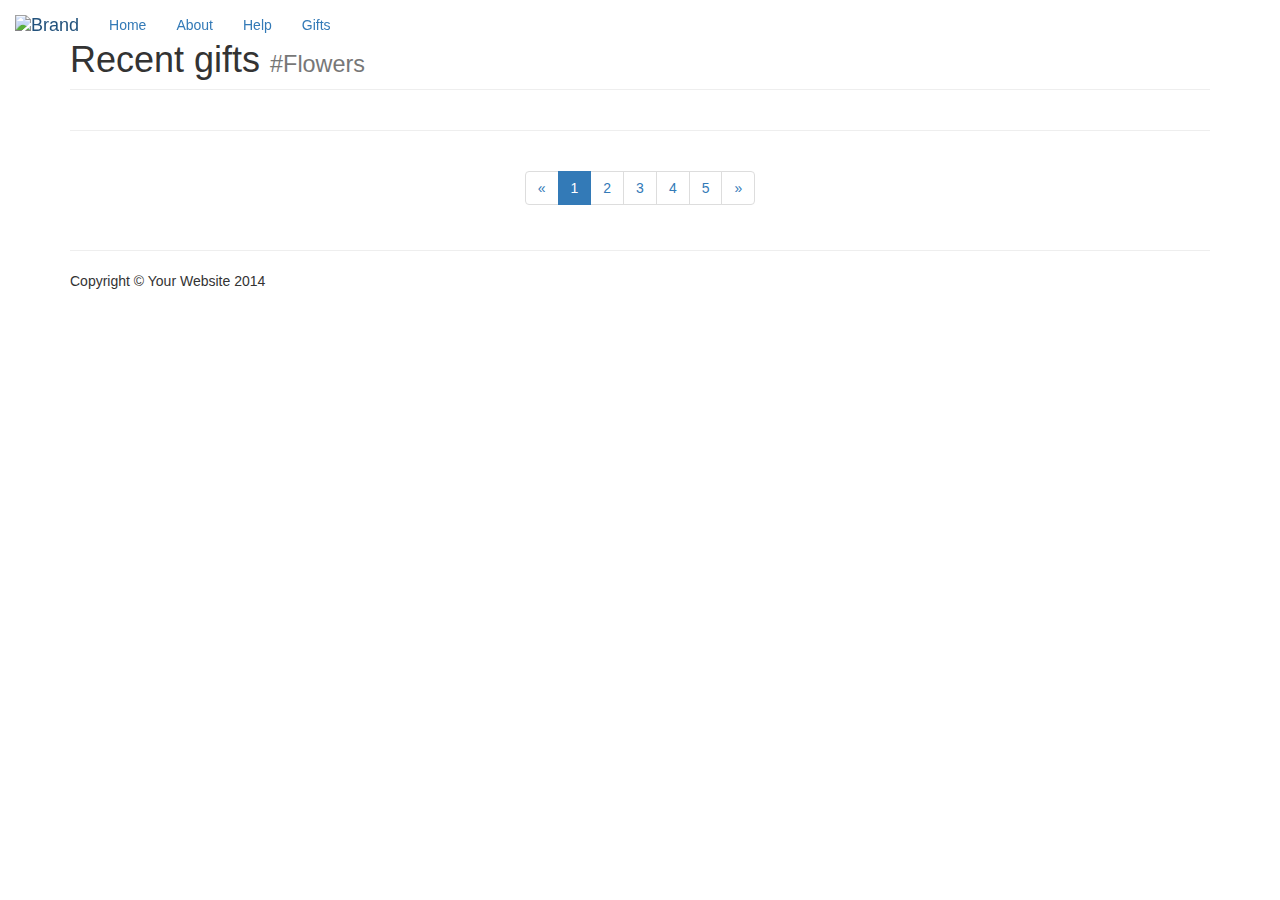
==== client/giftboard.html @ a9b1d261 "Added masonry library" ====
<!DOCTYPE html>
<html>
    <head>
        <title>One Thousand Gifts</title>
        <!-- Latest compiled and minified CSS -->
        <!-- <link rel="stylesheet" href="/css/bootstrap.min.css"> -->
        <link rel="stylesheet" href="https://maxcdn.bootstrapcdn.com/bootstrap/3.3.6/css/bootstrap.min.css">
        <link rel="stylesheet" href="/css/stylesheet.css">

        <!-- jQuery library -->
        <script src="https://code.jquery.com/jquery-2.2.4.min.js"></script>
        
        <!-- Latest compiled JavaScript -->
        <script src="https://maxcdn.bootstrapcdn.com/bootstrap/3.3.6/js/bootstrap.min.js"></script>
        
        <!-- Masonry Library -->
        <script src="https://npmcdn.com/masonry-layout@4.1/dist/masonry.pkgd.min.js"></script>
        
        <link rel="stylesheet" type="text/css" href="https://fonts.googleapis.com/css?family=Quattrocento+Sans| Domine">
        <script src="https://use.fontawesome.com/c0bb4e2d9b.js"></script>
        
    </head>
    <body>
          <nav class="navbar navbar-fixed-top">
            <div class="container-fluid">
              <!-- Brand and toggle get grouped for better mobile display -->
              <div class="navbar-header">
                 <button type="button" class="navbar-toggle collapsed" data-toggle="collapse" data-target="#bs-example-navbar-collapse-1" aria-expanded="false">
                  <span class="sr-only">Toggle navigation</span>
                  <span class="icon-bar"></span>
                  <span class="icon-bar"></span>
                  <span class="icon-bar"></span>
                </button>      
              </div>
          
              <!-- Collect the nav links, forms, and other content for toggling -->
              <div class="collapse navbar-collapse" id="bs-example-navbar-collapse-1">
                <ul class="nav navbar-nav">
                  <a class="navbar-brand" href="#">
                    <img class="logo" alt="Brand" src="http://design.ubuntu.com/wp-content/uploads/ubuntu-logo32.png">
                  </a>
                  <li class="active"><a href="/index.html">Home <span class="sr-only">(current)</span></a></li>
                  <li><a href="#">About</a></li>
                  <li><a href="#">Help</a></li>
                  <li><a href="/giftboard.html">Gifts</a></li>
                </ul>
              </div>
            </div>
          </nav>
  
    <!-- Page Content -->
    <div class="container">

        <!-- Page Heading -->
        <div class="row">
            <div class="col-lg-12">
                <h1 class="page-header">Recent gifts
                    <small>#Flowers</small>
                </h1>
            </div>
        </div>
        <!-- /.row -->

        <!-- Projects Row -->
        <div class="grid" data-masonry='{ "itemSelector": ".grid-item", "columnWidth": 80% }'>
            <div class="grid-item">
                    <a href="#">
                    <img class="img-responsive" src="https://s-media-cache-ak0.pinimg.com/564x/bf/73/4d/bf734dfc6a59986a2e1abf2218d92f65.jpg" alt="">
                    </a>
            </div>
            <div class="grid-item">
                    <a href="#">
                        <img class="img-responsive" src="https://s-media-cache-ak0.pinimg.com/564x/3e/6c/06/3e6c06d3d8da6a7a500e206bc3befbe2.jpg" alt="">
                    </a> 
            </div>
            <div class="grid-item">
                    <a href="#">
                    <img class="img-responsive" src="https://s-media-cache-ak0.pinimg.com/564x/71/7b/be/717bbe13dfa5730d68f75687e3ccdab7.jpg" alt="">
                    </a> 
            </div>
            <div class="grid-item">
                    <a href="#">
                    <img class="img-responsive" src="https://s-media-cache-ak0.pinimg.com/564x/75/fa/4b/75fa4bc2c5730126f3a882ad17f3ac7b.jpg" alt="">
                    </a>
            </div>
            <div class="grid-item">
                    <a href="#">
                    <img class="img-responsive" src="https://s-media-cache-ak0.pinimg.com/564x/a9/66/e3/a966e3a09e053b1003fe20808c92bfdf.jpg" alt="">
                    </a>
            </div>
            <div class="grid-item">
                    <a href="#">
                    <img class="img-responsive" src="https://s-media-cache-ak0.pinimg.com/564x/b7/dc/82/b7dc82a0453930aec9b3b8feedba859d.jpg" alt="">
                    </a>
            </div>
            <div class="grid-item">
                    <a href="#">
                    <img class="img-responsive" src="https://s-media-cache-ak0.pinimg.com/564x/ac/be/6b/acbe6b92c57f88e8cd5013fc06dd2051.jpg" alt="">
                    </a>
            </div>
            <div class="grid-item">
                    <a href="#">
                    <img class="img-responsive" src="https://s-media-cache-ak0.pinimg.com/564x/35/91/da/3591da92dd9ececeb747bd80056cf1ef.jpg" alt="">
                    </a>
            </div>
            <div class="grid-item">
                    <a href="#">
                    <img class="img-responsive" src="https://s-media-cache-ak0.pinimg.com/564x/bc/38/be/bc38bef5b4c4b4efbf0028c5b378f373.jpg" alt="">
                    </a>
            </div>
            <div class="grid-item">
                    <a href="#">
                    <img class="img-responsive" src="https://s-media-cache-ak0.pinimg.com/564x/88/3a/78/883a7817ef96ef39248bbf9b0648764e.jpg" alt="">
                    </a>
            </div>
            <div class="grid-item">
                    <a href="#">
                    <img class="img-responsive" src="https://s-media-cache-ak0.pinimg.com/564x/51/aa/fb/51aafb18e05cba7d6c8a4c5a614bbf9c.jpg" alt="">
                    </a>
            </div>
            <div class="grid-item">
                    <a href="#">
                    <img class="img-responsive" src="https://s-media-cache-ak0.pinimg.com/564x/0d/68/fb/0d68fbe425a4c74194422a576d21d807.jpg" alt="">
                    </a>
            </div>
            <div class="grid-item">
                    <a href="#">
                    <img class="img-responsive" src="https://s-media-cache-ak0.pinimg.com/564x/bf/73/4d/bf734dfc6a59986a2e1abf2218d92f65.jpg" alt="">
                    </a>
            </div>
            <div class="grid-item">
                    <a href="#">
                        <img class="img-responsive" src="https://s-media-cache-ak0.pinimg.com/564x/3e/6c/06/3e6c06d3d8da6a7a500e206bc3befbe2.jpg" alt="">
                    </a> 
            </div>
            <div class="grid-item">
                    <a href="#">
                    <img class="img-responsive" src="https://s-media-cache-ak0.pinimg.com/564x/71/7b/be/717bbe13dfa5730d68f75687e3ccdab7.jpg" alt="">
                    </a> 
            </div>
            <div class="grid-item">
                    <a href="#">
                    <img class="img-responsive" src="https://s-media-cache-ak0.pinimg.com/564x/75/fa/4b/75fa4bc2c5730126f3a882ad17f3ac7b.jpg" alt="">
                    </a>
            </div>
            <div class="grid-item">
                    <a href="#">
                    <img class="img-responsive" src="https://s-media-cache-ak0.pinimg.com/564x/a9/66/e3/a966e3a09e053b1003fe20808c92bfdf.jpg" alt="">
                    </a>
            </div>
            <div class="grid-item">
                    <a href="#">
                    <img class="img-responsive" src="https://s-media-cache-ak0.pinimg.com/564x/b7/dc/82/b7dc82a0453930aec9b3b8feedba859d.jpg" alt="">
                    </a>
            </div>
            <div class="grid-item">
                    <a href="#">
                    <img class="img-responsive" src="https://s-media-cache-ak0.pinimg.com/564x/ac/be/6b/acbe6b92c57f88e8cd5013fc06dd2051.jpg" alt="">
                    </a>
            </div>
            <div class="grid-item">
                    <a href="#">
                    <img class="img-responsive" src="https://s-media-cache-ak0.pinimg.com/564x/35/91/da/3591da92dd9ececeb747bd80056cf1ef.jpg" alt="">
                    </a>
            </div>
            <div class="grid-item">
                    <a href="#">
                    <img class="img-responsive" src="https://s-media-cache-ak0.pinimg.com/564x/bc/38/be/bc38bef5b4c4b4efbf0028c5b378f373.jpg" alt="">
                    </a>
            </div>
            <div class="grid-item">
                    <a href="#">
                    <img class="img-responsive" src="https://s-media-cache-ak0.pinimg.com/564x/88/3a/78/883a7817ef96ef39248bbf9b0648764e.jpg" alt="">
                    </a>
            </div>
            <div class="grid-item">
                    <a href="#">
                    <img class="img-responsive" src="https://s-media-cache-ak0.pinimg.com/564x/51/aa/fb/51aafb18e05cba7d6c8a4c5a614bbf9c.jpg" alt="">
                    </a>
            </div>
            <div class="grid-item">
                    <a href="#">
                    <img class="img-responsive" src="https://s-media-cache-ak0.pinimg.com/564x/0d/68/fb/0d68fbe425a4c74194422a576d21d807.jpg" alt="">
                    </a>
            </div>
        </div>
        <!-- /.row -->
        

        <hr>

        <!-- Pagination -->
        <div class="row text-center">
            <div class="col-lg-12">
                <ul class="pagination">
                    <li>
                        <a href="#">&laquo;</a>
                    </li>
                    <li class="active">
                        <a href="#">1</a>
                    </li>
                    <li>
                        <a href="#">2</a>
                    </li>
                    <li>
                        <a href="#">3</a>
                    </li>
                    <li>
                        <a href="#">4</a>
                    </li>
                    <li>
                        <a href="#">5</a>
                    </li>
                    <li>
                        <a href="#">&raquo;</a>
                    </li>
                </ul>
            </div>
        </div>
        <!-- /.row -->

        <hr>

        <!-- Footer -->
        <footer>
            <div class="row">
                <div class="col-lg-12">
                    <p>Copyright &copy; Your Website 2014</p>
                </div>
            </div>
            <!-- /.row -->
        </footer>

    </div>
    <!-- /.container -->
      </body>
</html>
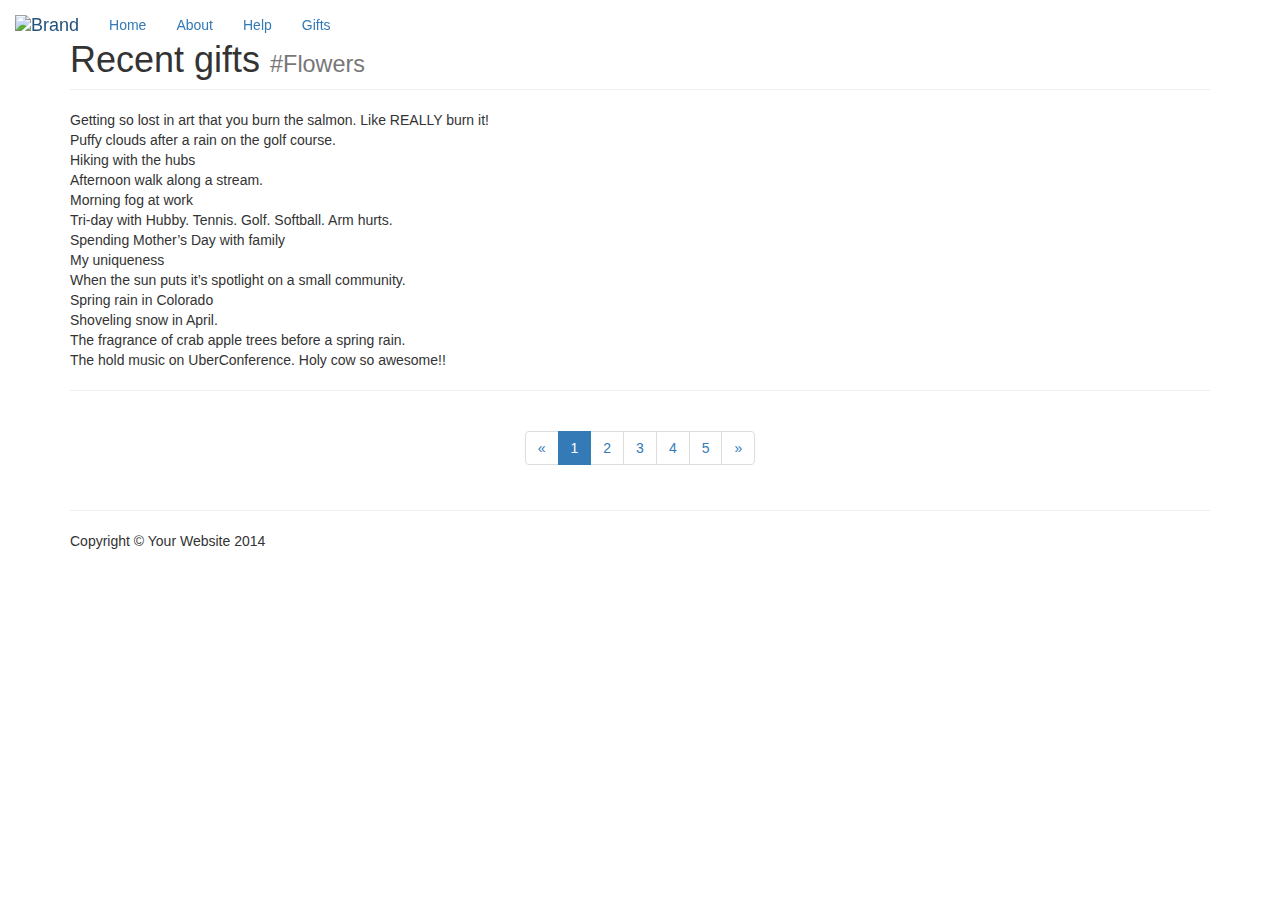
==== commit 4e04f7ac: "Added text to image grid containers" ====
--- a/client/giftboard.html
+++ b/client/giftboard.html
@@ -15,6 +15,7 @@
         
         <!-- Masonry Library -->
         <script src="https://npmcdn.com/masonry-layout@4.1/dist/masonry.pkgd.min.js"></script>
+        <script src="https://npmcdn.com/imagesloaded@4.1/imagesloaded.pkgd.min.js"></script>
         
         <link rel="stylesheet" type="text/css" href="https://fonts.googleapis.com/css?family=Quattrocento+Sans| Domine">
         <script src="https://use.fontawesome.com/c0bb4e2d9b.js"></script>
@@ -62,71 +63,84 @@
         <!-- /.row -->
 
         <!-- Projects Row -->
-        <div class="grid" data-masonry='{ "itemSelector": ".grid-item", "columnWidth": 80% }'>
+        <div class="grid">
             <div class="grid-item">
                     <a href="#">
                     <img class="img-responsive" src="https://s-media-cache-ak0.pinimg.com/564x/bf/73/4d/bf734dfc6a59986a2e1abf2218d92f65.jpg" alt="">
                     </a>
+                    Getting so lost in art that you burn the salmon. Like REALLY burn it!
             </div>
             <div class="grid-item">
                     <a href="#">
                         <img class="img-responsive" src="https://s-media-cache-ak0.pinimg.com/564x/3e/6c/06/3e6c06d3d8da6a7a500e206bc3befbe2.jpg" alt="">
                     </a> 
+                    Puffy clouds after a rain on the golf course.
             </div>
             <div class="grid-item">
                     <a href="#">
                     <img class="img-responsive" src="https://s-media-cache-ak0.pinimg.com/564x/71/7b/be/717bbe13dfa5730d68f75687e3ccdab7.jpg" alt="">
                     </a> 
+                    Hiking with the hubs
             </div>
             <div class="grid-item">
                     <a href="#">
                     <img class="img-responsive" src="https://s-media-cache-ak0.pinimg.com/564x/75/fa/4b/75fa4bc2c5730126f3a882ad17f3ac7b.jpg" alt="">
                     </a>
+                    Afternoon walk along a stream.
             </div>
             <div class="grid-item">
                     <a href="#">
                     <img class="img-responsive" src="https://s-media-cache-ak0.pinimg.com/564x/a9/66/e3/a966e3a09e053b1003fe20808c92bfdf.jpg" alt="">
                     </a>
+                    Morning fog at work
             </div>
             <div class="grid-item">
                     <a href="#">
                     <img class="img-responsive" src="https://s-media-cache-ak0.pinimg.com/564x/b7/dc/82/b7dc82a0453930aec9b3b8feedba859d.jpg" alt="">
                     </a>
+                    Tri-day with Hubby. Tennis. Golf. Softball. Arm hurts.
             </div>
             <div class="grid-item">
                     <a href="#">
                     <img class="img-responsive" src="https://s-media-cache-ak0.pinimg.com/564x/ac/be/6b/acbe6b92c57f88e8cd5013fc06dd2051.jpg" alt="">
                     </a>
+                    Spending Mother’s Day with family
             </div>
             <div class="grid-item">
                     <a href="#">
                     <img class="img-responsive" src="https://s-media-cache-ak0.pinimg.com/564x/35/91/da/3591da92dd9ececeb747bd80056cf1ef.jpg" alt="">
                     </a>
+                    My uniqueness
             </div>
             <div class="grid-item">
                     <a href="#">
                     <img class="img-responsive" src="https://s-media-cache-ak0.pinimg.com/564x/bc/38/be/bc38bef5b4c4b4efbf0028c5b378f373.jpg" alt="">
                     </a>
+                    When the sun puts it’s spotlight on a small community.
             </div>
             <div class="grid-item">
                     <a href="#">
                     <img class="img-responsive" src="https://s-media-cache-ak0.pinimg.com/564x/88/3a/78/883a7817ef96ef39248bbf9b0648764e.jpg" alt="">
                     </a>
+                    Spring rain in Colorado
             </div>
             <div class="grid-item">
                     <a href="#">
                     <img class="img-responsive" src="https://s-media-cache-ak0.pinimg.com/564x/51/aa/fb/51aafb18e05cba7d6c8a4c5a614bbf9c.jpg" alt="">
                     </a>
+                    Shoveling snow in April.
             </div>
             <div class="grid-item">
                     <a href="#">
                     <img class="img-responsive" src="https://s-media-cache-ak0.pinimg.com/564x/0d/68/fb/0d68fbe425a4c74194422a576d21d807.jpg" alt="">
                     </a>
+                    The fragrance of crab apple trees before a spring rain.
             </div>
             <div class="grid-item">
                     <a href="#">
                     <img class="img-responsive" src="https://s-media-cache-ak0.pinimg.com/564x/bf/73/4d/bf734dfc6a59986a2e1abf2218d92f65.jpg" alt="">
                     </a>
+                    The hold music on UberConference. Holy cow so awesome!!
             </div>
             <div class="grid-item">
                     <a href="#">
@@ -185,6 +199,7 @@
             </div>
         </div>
         <!-- /.row -->
+        
         
 
         <hr>
@@ -233,5 +248,36 @@
 
     </div>
     <!-- /.container -->
+    
+    <script>
+           //Need to move this to it's own file 
+            $(document).ready(function(){
+               // jQuery methods go here...
+               
+               $('#container').imagesLoaded()
+                  .always( function( instance ) {
+                    console.log('all images loaded');
+                    
+                       $('.grid').masonry({
+                          // options
+                          itemSelector: '.grid-item',
+                          columnWidth: 35,
+                        }); 
+                        
+                  })
+                  .done( function( instance ) {
+                    console.log('all images successfully loaded');
+                  })
+                  .fail( function() {
+                    console.log('all images loaded, at least one is broken');
+                  })
+                  .progress( function( instance, image ) {
+                    var result = image.isLoaded ? 'loaded' : 'broken';
+                    console.log( 'image is ' + result + ' for ' + image.img.src );
+                  });
+            
+            });
+        </script>
+        
       </body>
 </html>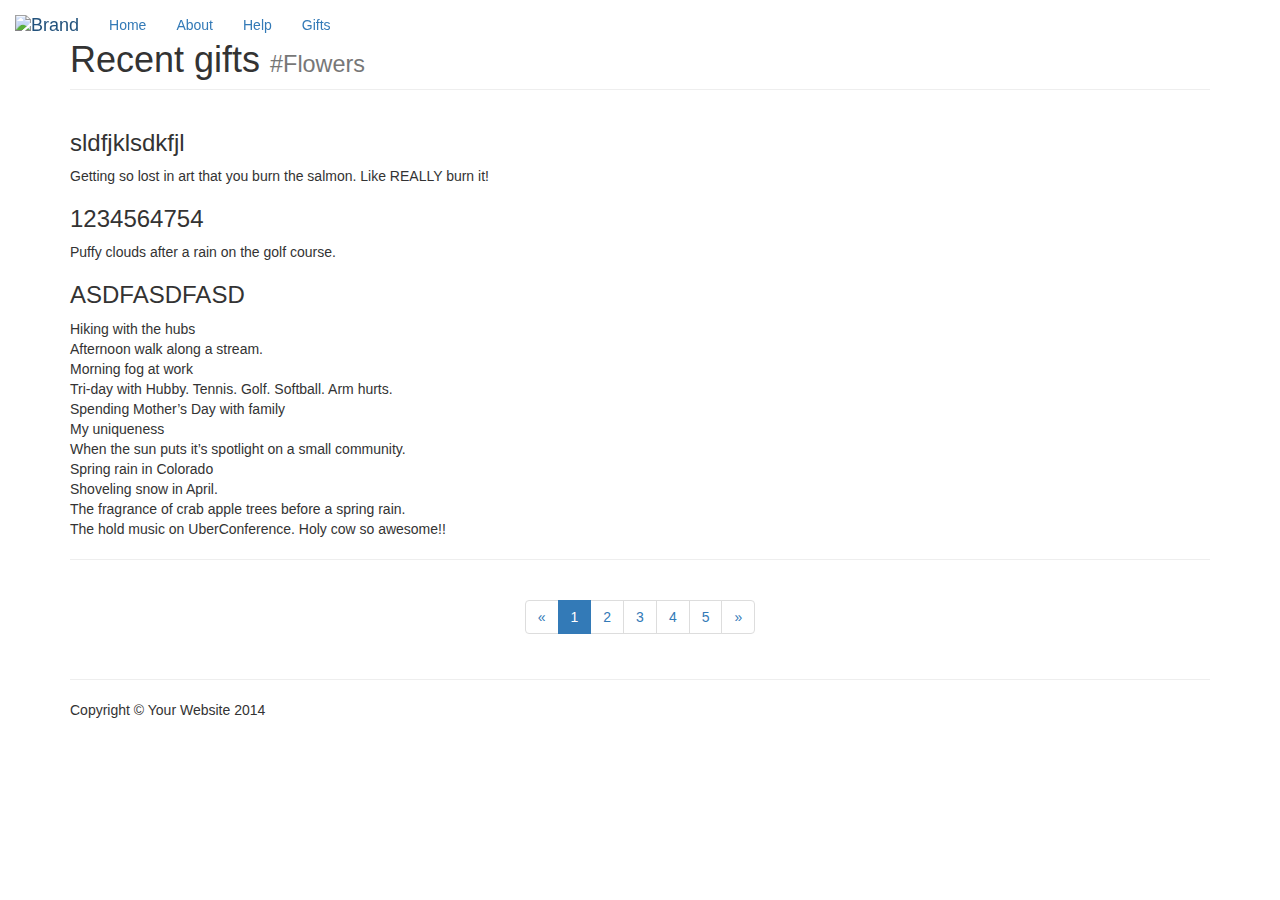
==== commit 3db313a9: "added hover action" ====
--- a/client/giftboard.html
+++ b/client/giftboard.html
@@ -68,18 +68,21 @@
                     <a href="#">
                     <img class="img-responsive" src="https://s-media-cache-ak0.pinimg.com/564x/bf/73/4d/bf734dfc6a59986a2e1abf2218d92f65.jpg" alt="">
                     </a>
+                    <h3>sldfjklsdkfjl</h3>
                     Getting so lost in art that you burn the salmon. Like REALLY burn it!
             </div>
             <div class="grid-item">
                     <a href="#">
                         <img class="img-responsive" src="https://s-media-cache-ak0.pinimg.com/564x/3e/6c/06/3e6c06d3d8da6a7a500e206bc3befbe2.jpg" alt="">
                     </a> 
+                    <h3>1234564754</h3>
                     Puffy clouds after a rain on the golf course.
             </div>
             <div class="grid-item">
                     <a href="#">
                     <img class="img-responsive" src="https://s-media-cache-ak0.pinimg.com/564x/71/7b/be/717bbe13dfa5730d68f75687e3ccdab7.jpg" alt="">
                     </a> 
+                    <h3>ASDFASDFASD</h3>
                     Hiking with the hubs
             </div>
             <div class="grid-item">
@@ -248,36 +251,8 @@
 
     </div>
     <!-- /.container -->
-    
-    <script>
-           //Need to move this to it's own file 
-            $(document).ready(function(){
-               // jQuery methods go here...
-               
-               $('#container').imagesLoaded()
-                  .always( function( instance ) {
-                    console.log('all images loaded');
-                    
-                       $('.grid').masonry({
-                          // options
-                          itemSelector: '.grid-item',
-                          columnWidth: 35,
-                        }); 
-                        
-                  })
-                  .done( function( instance ) {
-                    console.log('all images successfully loaded');
-                  })
-                  .fail( function() {
-                    console.log('all images loaded, at least one is broken');
-                  })
-                  .progress( function( instance, image ) {
-                    var result = image.isLoaded ? 'loaded' : 'broken';
-                    console.log( 'image is ' + result + ' for ' + image.img.src );
-                  });
-            
-            });
-        </script>
-        
+       
+   <script src="/js/onethousand.js"></script>
+       
       </body>
 </html>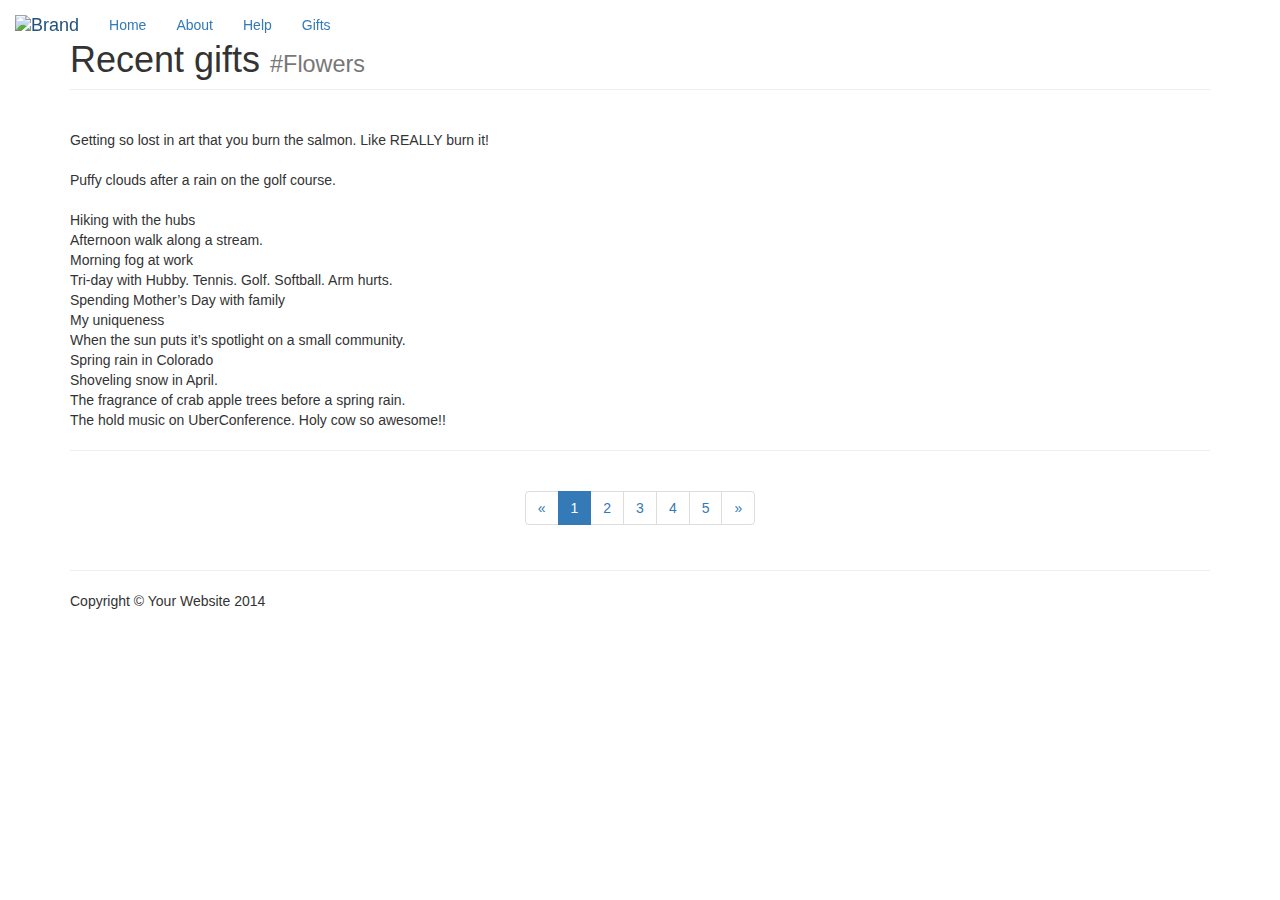
==== commit ee7c0695: "more gridwork" ====
--- a/client/giftboard.html
+++ b/client/giftboard.html
@@ -62,27 +62,29 @@
         </div>
         <!-- /.row -->
 
+    <!--https://www.freshdesignweb.com/beautiful-image-hover-effects-with-jquery-css3/-->
+
         <!-- Projects Row -->
         <div class="grid">
             <div class="grid-item">
                     <a href="#">
                     <img class="img-responsive" src="https://s-media-cache-ak0.pinimg.com/564x/bf/73/4d/bf734dfc6a59986a2e1abf2218d92f65.jpg" alt="">
                     </a>
-                    <h3>sldfjklsdkfjl</h3>
+                    <div style="opacity: 0;" class="verse">kjhjkjhj</div>
                     Getting so lost in art that you burn the salmon. Like REALLY burn it!
             </div>
             <div class="grid-item">
                     <a href="#">
                         <img class="img-responsive" src="https://s-media-cache-ak0.pinimg.com/564x/3e/6c/06/3e6c06d3d8da6a7a500e206bc3befbe2.jpg" alt="">
                     </a> 
-                    <h3>1234564754</h3>
+                    <div style="opacity: 0;" class="verse">1234564754</div>
                     Puffy clouds after a rain on the golf course.
             </div>
             <div class="grid-item">
                     <a href="#">
                     <img class="img-responsive" src="https://s-media-cache-ak0.pinimg.com/564x/71/7b/be/717bbe13dfa5730d68f75687e3ccdab7.jpg" alt="">
                     </a> 
-                    <h3>ASDFASDFASD</h3>
+                    <div style="opacity: 0;" class="verse">SDFGSDFG</div>
                     Hiking with the hubs
             </div>
             <div class="grid-item">
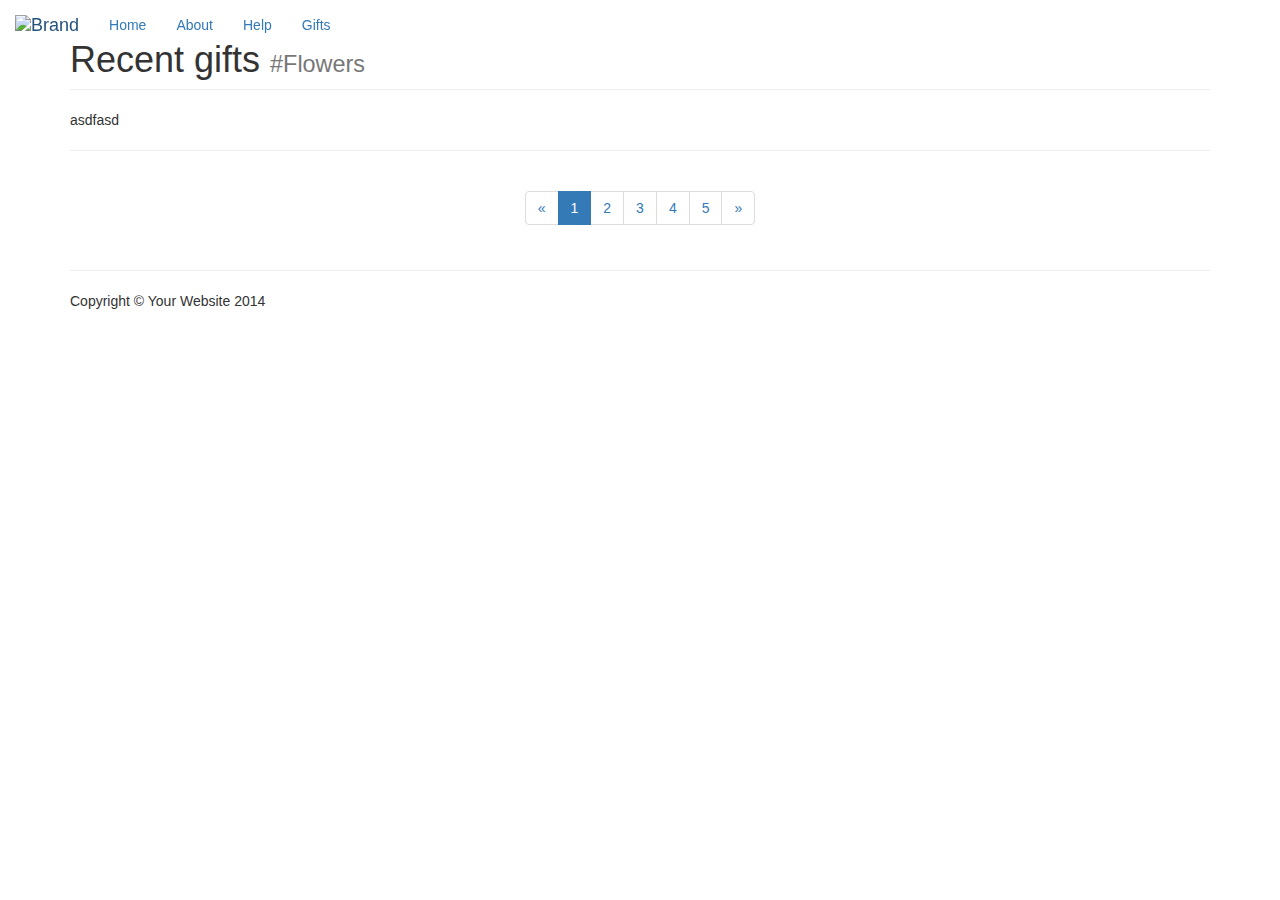
==== commit 3e13c0c1: "still working on grid layout" ====
--- a/client/giftboard.html
+++ b/client/giftboard.html
@@ -65,139 +65,124 @@
     <!--https://www.freshdesignweb.com/beautiful-image-hover-effects-with-jquery-css3/-->
 
         <!-- Projects Row -->
-        <div class="grid">
-            <div class="grid-item">
+        <div class='row'>
+            <div class="grid-item col-lg-3 col-sm-4 col-xs-6">
                     <a href="#">
                     <img class="img-responsive" src="https://s-media-cache-ak0.pinimg.com/564x/bf/73/4d/bf734dfc6a59986a2e1abf2218d92f65.jpg" alt="">
                     </a>
-                    <div style="opacity: 0;" class="verse">kjhjkjhj</div>
-                    Getting so lost in art that you burn the salmon. Like REALLY burn it!
-            </div>
-            <div class="grid-item">
+                    <div style="opacity: 1;" class="one-background">asdfasd</div>
+            </div>
+            <div class="grid-item col-lg-3 col-sm-4 col-xs-6">
                     <a href="#">
                         <img class="img-responsive" src="https://s-media-cache-ak0.pinimg.com/564x/3e/6c/06/3e6c06d3d8da6a7a500e206bc3befbe2.jpg" alt="">
                     </a> 
-                    <div style="opacity: 0;" class="verse">1234564754</div>
-                    Puffy clouds after a rain on the golf course.
-            </div>
-            <div class="grid-item">
+            </div>
+            <div class="grid-item col-lg-3 col-sm-4 col-xs-6">
                     <a href="#">
                     <img class="img-responsive" src="https://s-media-cache-ak0.pinimg.com/564x/71/7b/be/717bbe13dfa5730d68f75687e3ccdab7.jpg" alt="">
                     </a> 
-                    <div style="opacity: 0;" class="verse">SDFGSDFG</div>
-                    Hiking with the hubs
-            </div>
-            <div class="grid-item">
+            </div>
+            <div class="grid-item col-lg-3 col-sm-4 col-xs-6">
                     <a href="#">
                     <img class="img-responsive" src="https://s-media-cache-ak0.pinimg.com/564x/75/fa/4b/75fa4bc2c5730126f3a882ad17f3ac7b.jpg" alt="">
                     </a>
-                    Afternoon walk along a stream.
-            </div>
-            <div class="grid-item">
+            </div>
+            <div class="grid-item col-lg-3 col-sm-4 col-xs-6">
                     <a href="#">
                     <img class="img-responsive" src="https://s-media-cache-ak0.pinimg.com/564x/a9/66/e3/a966e3a09e053b1003fe20808c92bfdf.jpg" alt="">
                     </a>
-                    Morning fog at work
-            </div>
-            <div class="grid-item">
+            </div>
+            <div class="grid-item col-lg-3 col-sm-4 col-xs-6">
                     <a href="#">
                     <img class="img-responsive" src="https://s-media-cache-ak0.pinimg.com/564x/b7/dc/82/b7dc82a0453930aec9b3b8feedba859d.jpg" alt="">
                     </a>
-                    Tri-day with Hubby. Tennis. Golf. Softball. Arm hurts.
-            </div>
-            <div class="grid-item">
+            </div>
+            <div class="grid-item col-lg-3 col-sm-4 col-xs-6">
                     <a href="#">
                     <img class="img-responsive" src="https://s-media-cache-ak0.pinimg.com/564x/ac/be/6b/acbe6b92c57f88e8cd5013fc06dd2051.jpg" alt="">
                     </a>
-                    Spending Mother’s Day with family
-            </div>
-            <div class="grid-item">
+            </div>
+            <div class="grid-item col-lg-3 col-sm-4 col-xs-6">
                     <a href="#">
                     <img class="img-responsive" src="https://s-media-cache-ak0.pinimg.com/564x/35/91/da/3591da92dd9ececeb747bd80056cf1ef.jpg" alt="">
                     </a>
-                    My uniqueness
-            </div>
-            <div class="grid-item">
+            </div>
+            <div class="grid-item col-lg-3 col-sm-4 col-xs-6">
                     <a href="#">
                     <img class="img-responsive" src="https://s-media-cache-ak0.pinimg.com/564x/bc/38/be/bc38bef5b4c4b4efbf0028c5b378f373.jpg" alt="">
                     </a>
-                    When the sun puts it’s spotlight on a small community.
-            </div>
-            <div class="grid-item">
+            </div>
+            <div class="grid-item col-lg-3 col-sm-4 col-xs-6">
                     <a href="#">
                     <img class="img-responsive" src="https://s-media-cache-ak0.pinimg.com/564x/88/3a/78/883a7817ef96ef39248bbf9b0648764e.jpg" alt="">
                     </a>
-                    Spring rain in Colorado
-            </div>
-            <div class="grid-item">
+            </div>
+            <div class="grid-item col-lg-3 col-sm-4 col-xs-6">
                     <a href="#">
                     <img class="img-responsive" src="https://s-media-cache-ak0.pinimg.com/564x/51/aa/fb/51aafb18e05cba7d6c8a4c5a614bbf9c.jpg" alt="">
                     </a>
-                    Shoveling snow in April.
-            </div>
-            <div class="grid-item">
+            </div>
+            <div class="grid-item col-lg-3 col-sm-4 col-xs-6">
                     <a href="#">
                     <img class="img-responsive" src="https://s-media-cache-ak0.pinimg.com/564x/0d/68/fb/0d68fbe425a4c74194422a576d21d807.jpg" alt="">
                     </a>
-                    The fragrance of crab apple trees before a spring rain.
-            </div>
-            <div class="grid-item">
+            </div>
+            <div class="grid-item col-lg-3 col-sm-4 col-xs-6">
                     <a href="#">
                     <img class="img-responsive" src="https://s-media-cache-ak0.pinimg.com/564x/bf/73/4d/bf734dfc6a59986a2e1abf2218d92f65.jpg" alt="">
                     </a>
-                    The hold music on UberConference. Holy cow so awesome!!
-            </div>
-            <div class="grid-item">
+            </div>
+            <div class="grid-item col-lg-3 col-sm-4 col-xs-6">
                     <a href="#">
                         <img class="img-responsive" src="https://s-media-cache-ak0.pinimg.com/564x/3e/6c/06/3e6c06d3d8da6a7a500e206bc3befbe2.jpg" alt="">
                     </a> 
             </div>
-            <div class="grid-item">
+            <div class="grid-item col-lg-3 col-sm-4 col-xs-6">
                     <a href="#">
                     <img class="img-responsive" src="https://s-media-cache-ak0.pinimg.com/564x/71/7b/be/717bbe13dfa5730d68f75687e3ccdab7.jpg" alt="">
                     </a> 
             </div>
-            <div class="grid-item">
+            <div class="grid-item col-lg-3 col-sm-4 col-xs-6">
                     <a href="#">
                     <img class="img-responsive" src="https://s-media-cache-ak0.pinimg.com/564x/75/fa/4b/75fa4bc2c5730126f3a882ad17f3ac7b.jpg" alt="">
                     </a>
             </div>
-            <div class="grid-item">
+            <div class="grid-item col-lg-3 col-sm-4 col-xs-6">
                     <a href="#">
                     <img class="img-responsive" src="https://s-media-cache-ak0.pinimg.com/564x/a9/66/e3/a966e3a09e053b1003fe20808c92bfdf.jpg" alt="">
                     </a>
             </div>
-            <div class="grid-item">
+            <div class="grid-item col-lg-3 col-sm-4 col-xs-6">
                     <a href="#">
                     <img class="img-responsive" src="https://s-media-cache-ak0.pinimg.com/564x/b7/dc/82/b7dc82a0453930aec9b3b8feedba859d.jpg" alt="">
                     </a>
             </div>
-            <div class="grid-item">
+            <div class="grid-item col-lg-3 col-sm-4 col-xs-6">
                     <a href="#">
                     <img class="img-responsive" src="https://s-media-cache-ak0.pinimg.com/564x/ac/be/6b/acbe6b92c57f88e8cd5013fc06dd2051.jpg" alt="">
                     </a>
             </div>
-            <div class="grid-item">
+            <div class="grid-item col-lg-3 col-sm-4 col-xs-6">
                     <a href="#">
                     <img class="img-responsive" src="https://s-media-cache-ak0.pinimg.com/564x/35/91/da/3591da92dd9ececeb747bd80056cf1ef.jpg" alt="">
                     </a>
             </div>
-            <div class="grid-item">
+            <div class="grid-item col-lg-3 col-sm-4 col-xs-6">
                     <a href="#">
                     <img class="img-responsive" src="https://s-media-cache-ak0.pinimg.com/564x/bc/38/be/bc38bef5b4c4b4efbf0028c5b378f373.jpg" alt="">
                     </a>
             </div>
-            <div class="grid-item">
+            <div class="grid-item col-lg-3 col-sm-4 col-xs-6">
                     <a href="#">
                     <img class="img-responsive" src="https://s-media-cache-ak0.pinimg.com/564x/88/3a/78/883a7817ef96ef39248bbf9b0648764e.jpg" alt="">
                     </a>
             </div>
-            <div class="grid-item">
+            <div class="grid-item col-lg-3 col-sm-4 col-xs-6">
                     <a href="#">
                     <img class="img-responsive" src="https://s-media-cache-ak0.pinimg.com/564x/51/aa/fb/51aafb18e05cba7d6c8a4c5a614bbf9c.jpg" alt="">
                     </a>
             </div>
-            <div class="grid-item">
+            <div class="grid-item col-lg-3 col-sm-4 col-xs-6">
                     <a href="#">
                     <img class="img-responsive" src="https://s-media-cache-ak0.pinimg.com/564x/0d/68/fb/0d68fbe425a4c74194422a576d21d807.jpg" alt="">
                     </a>
